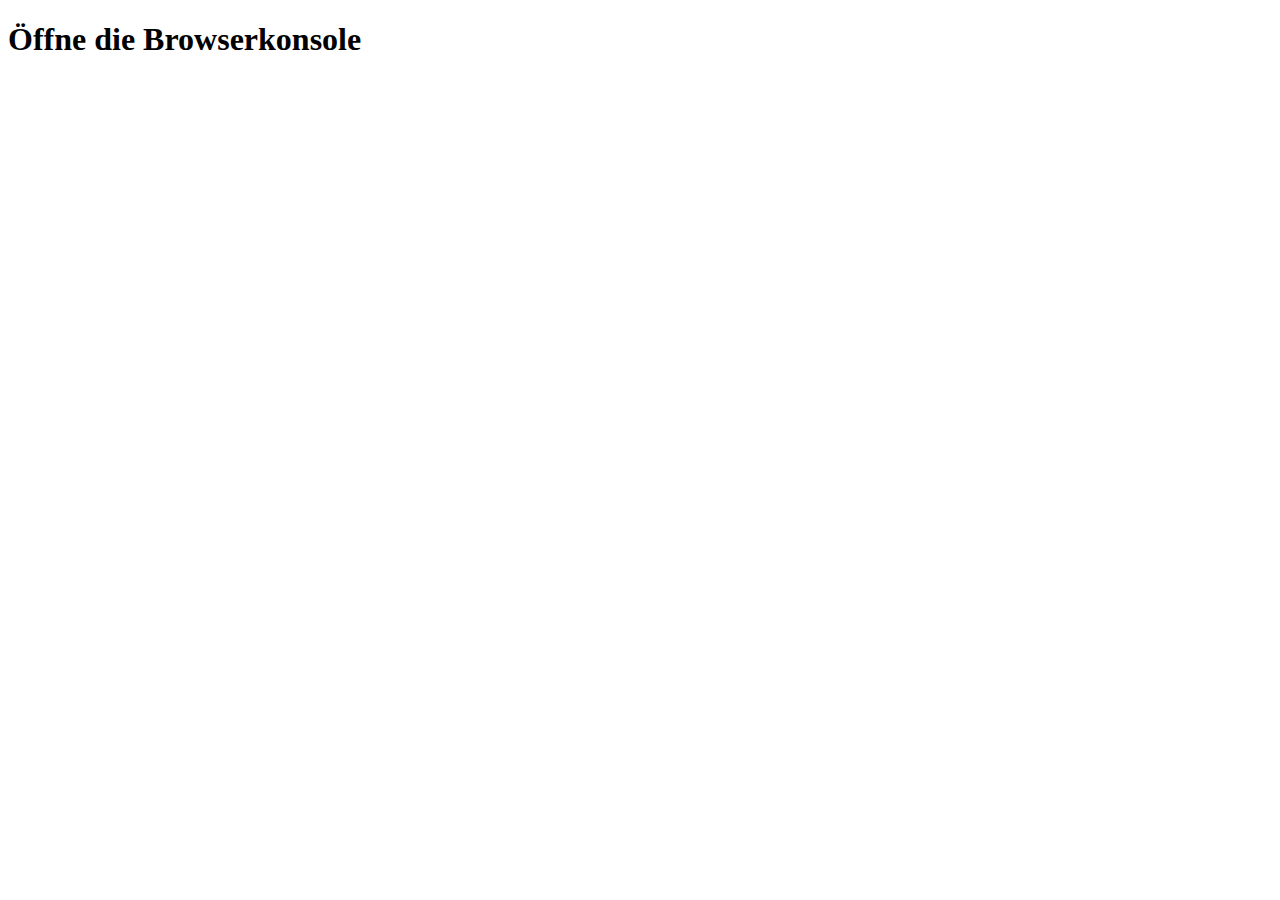
==== Aufagben/Aufgabe2/index.html @ 3fa00fc0 "Test" ====
<!DOCTYPE html>
<html lang="en">

<head>
    <meta charset="UTF-8">
    <meta http-equiv="X-UA-Compatible" content="IE=edge">
    <meta name="viewport" content="width=device-width, initial-scale=1.0">
    <title>Zufallsgedicht</title>
    <script src="script.js"></script>
    
</head>

<body>

    <h1>Öffne die Browserkonsole</h1>

</body>

</html>
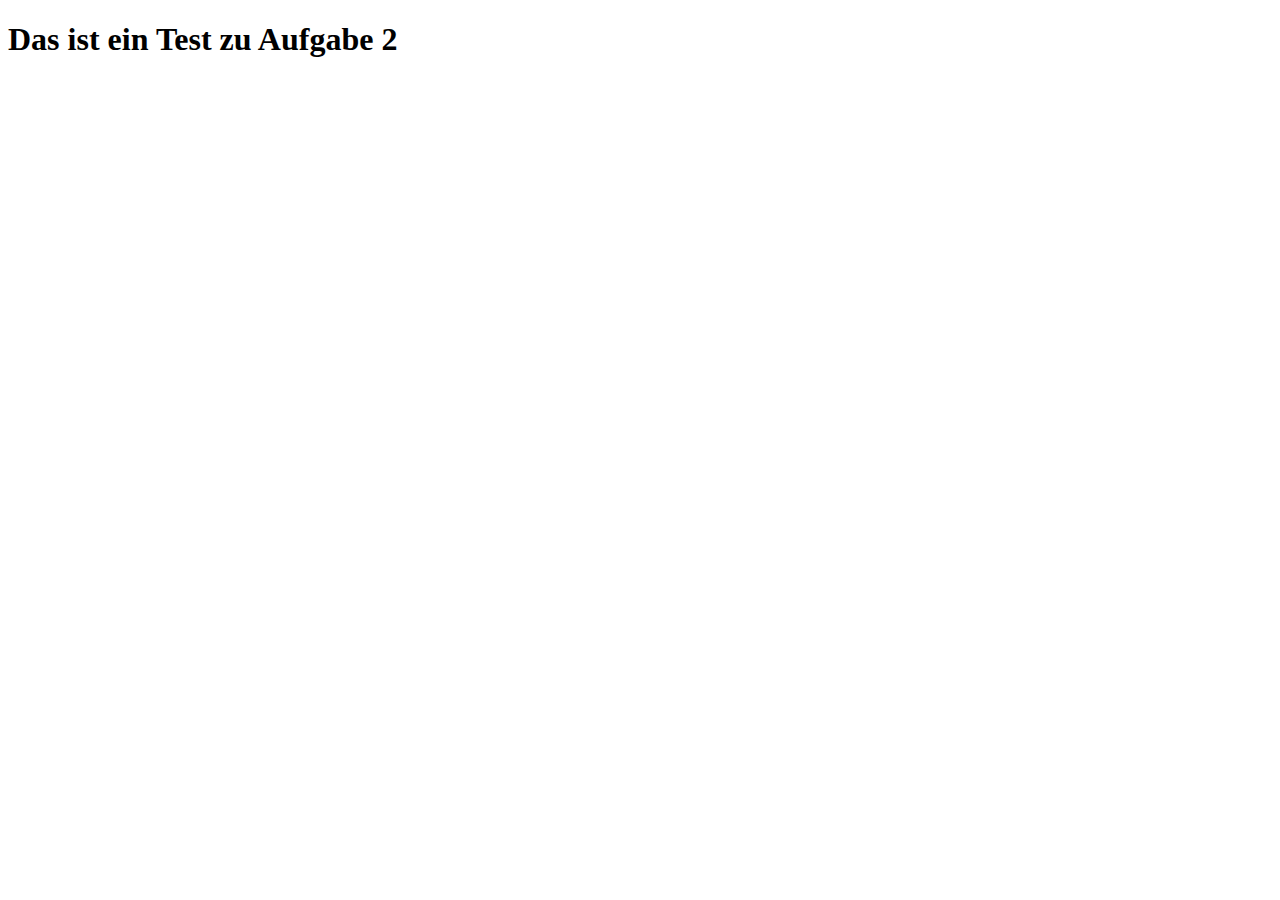
==== commit a6acc437: "test" ====
--- a/Aufagben/Aufgabe2/index.html
+++ b/Aufagben/Aufgabe2/index.html
@@ -12,7 +12,7 @@
 
 <body>
 
-    <h1>Öffne die Browserkonsole</h1>
+    <h1>Das ist ein Test zu Aufgabe 2</h1>
 
 </body>
 
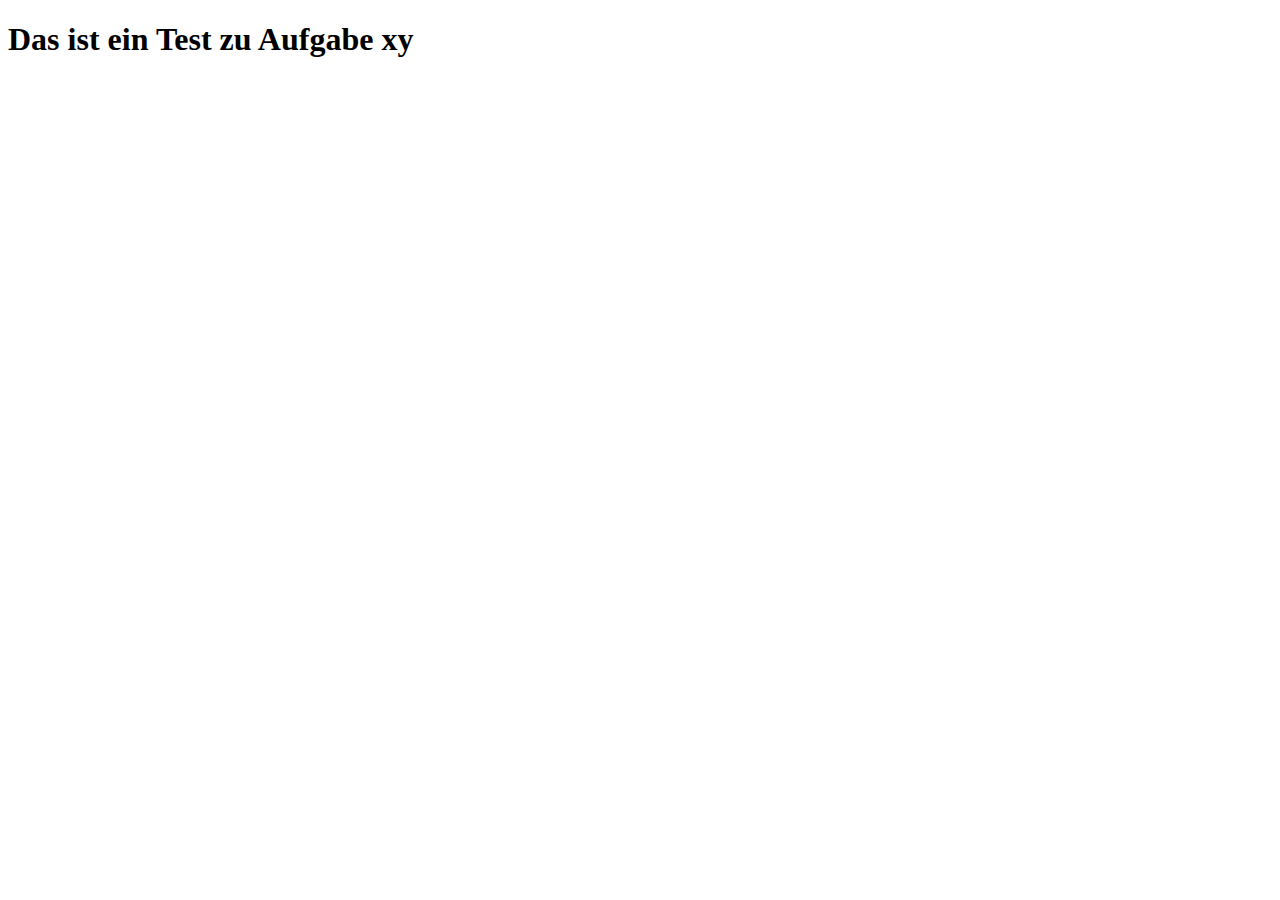
==== commit c320063a: "test" ====
--- a/Aufagben/Aufgabe2/index.html
+++ b/Aufagben/Aufgabe2/index.html
@@ -12,7 +12,7 @@
 
 <body>
 
-    <h1>Das ist ein Test zu Aufgabe 2</h1>
+    <h1>Das ist ein Test zu Aufgabe xy</h1>
 
 </body>
 
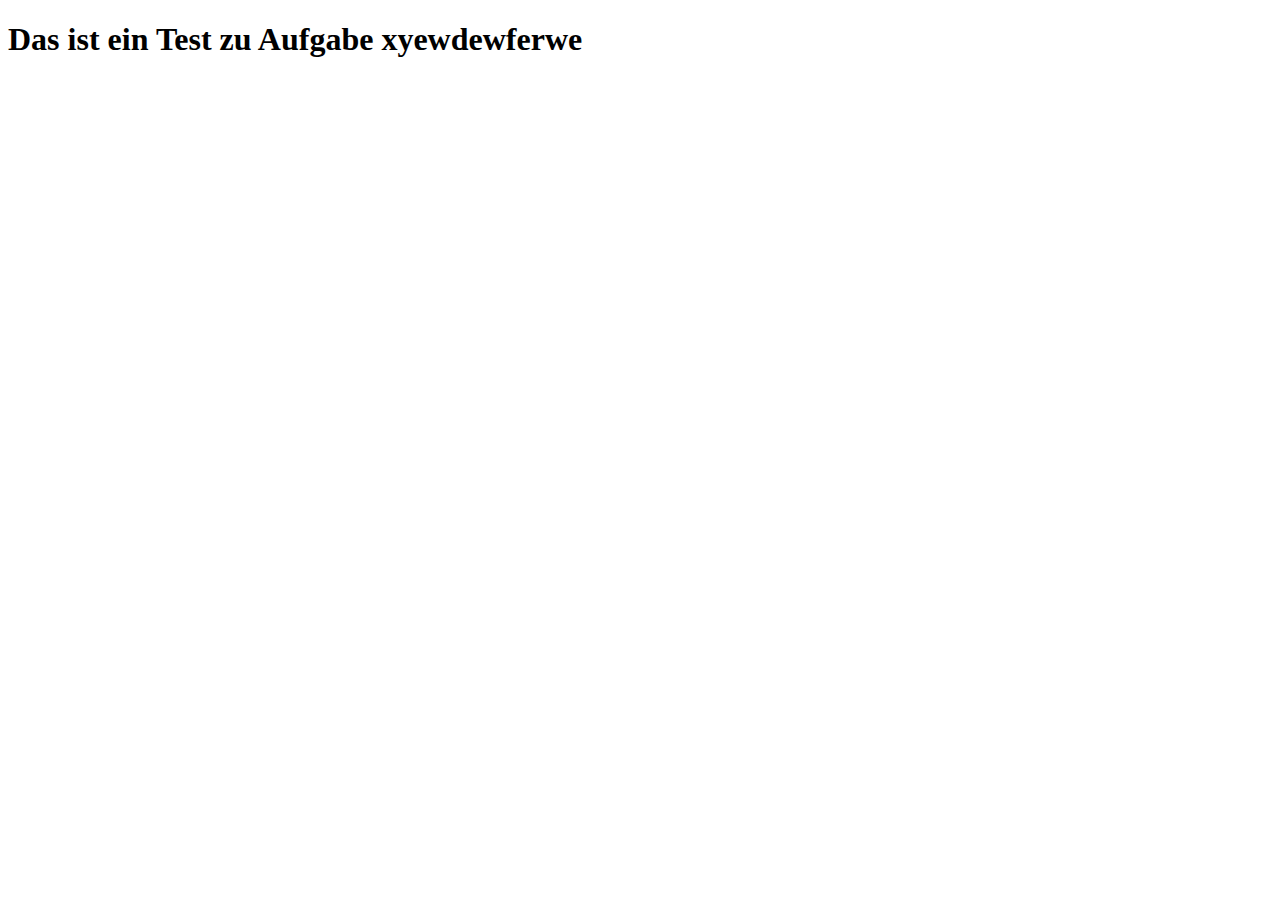
==== commit 09158598: "test" ====
--- a/Aufagben/Aufgabe2/index.html
+++ b/Aufagben/Aufgabe2/index.html
@@ -5,14 +5,14 @@
     <meta charset="UTF-8">
     <meta http-equiv="X-UA-Compatible" content="IE=edge">
     <meta name="viewport" content="width=device-width, initial-scale=1.0">
-    <title>Zufallsgedicht</title>
-    <script src="script.js"></script>
+    <title></title>
+    <script src=""></script>
     
 </head>
 
 <body>
 
-    <h1>Das ist ein Test zu Aufgabe xy</h1>
+    <h1>Das ist ein Test zu Aufgabe xyewdewferwe</h1>
 
 </body>
 
